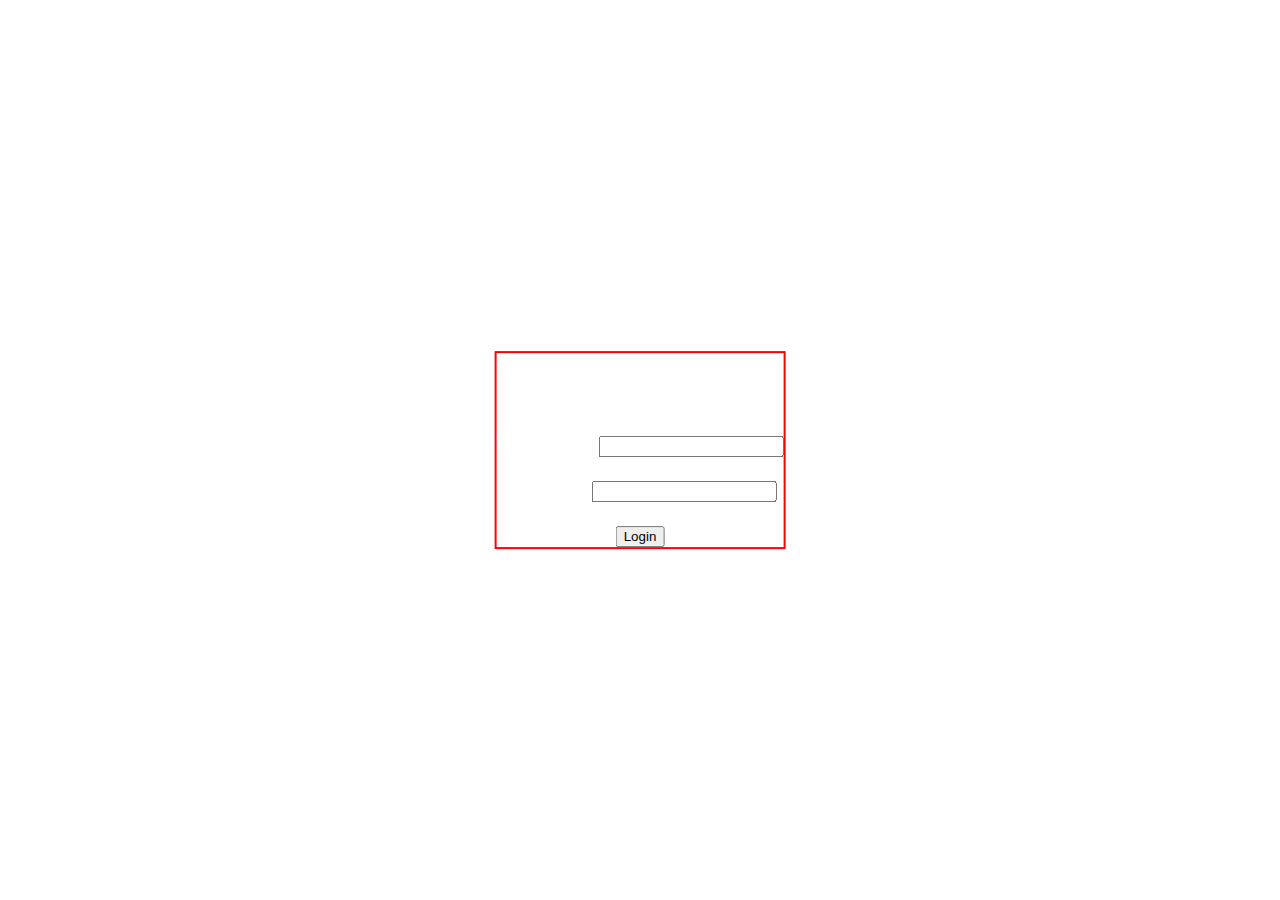
==== login.html @ 0232a597 "First commit" ====
<!DOCTYPE html>
<html lang="en">
<head>
    <meta charset="UTF-8">
    <meta name="viewport" content="width=device-width, initial-scale=1.0">
    <title>login form</title>
    <link rel="stylesheet" href="style.css">
</head>
<body>
    <video src="number.mp4" autoplay muted loop class="video-background"></video>
    <form class="task-form">
            <h2>login form </h2>

            <label for="firstname">User Name :</label>
            <input type="text" > <br> <br>

            <label for="password"> Password :</label>
            <input type="password" name="" id=""><br><br>

            <input type="submit" value="Login">
    </form>
    
</body>
</html>
---- style.css ----
body{
    text-align: center;
    box-sizing: border-box;
    font-size: larger;
    color: white;
    
}
.video-background{
    object-fit: cover;
    top: 0;
    width: 100%;
    height: 100%;
}
.task-form{
    position: absolute;
    top: 50%;
    left: 50%;
    transform: translate(-50%, -50%);
    border: 2px solid red;

}
/* .signup-form {
    position: absolute;
    top: 40%;
    left: 50%;
    transform: translate(-50%, -50%);
    background: rgba(255, 255, 255, 0.1);
    border-radius: 15px;
    backdrop-filter: blur(10px);
    border: 1px solid rgba(255, 255, 255, 0.2);
    padding: 40px 30px;
    padding-top: 10px;
    text-align: center;
    color: white;
    width: 300px;
    height: 400px;
    box-shadow: 0 4px 6px rgba(0, 0, 0, 0.1);
    margin: 50px auto;
} */
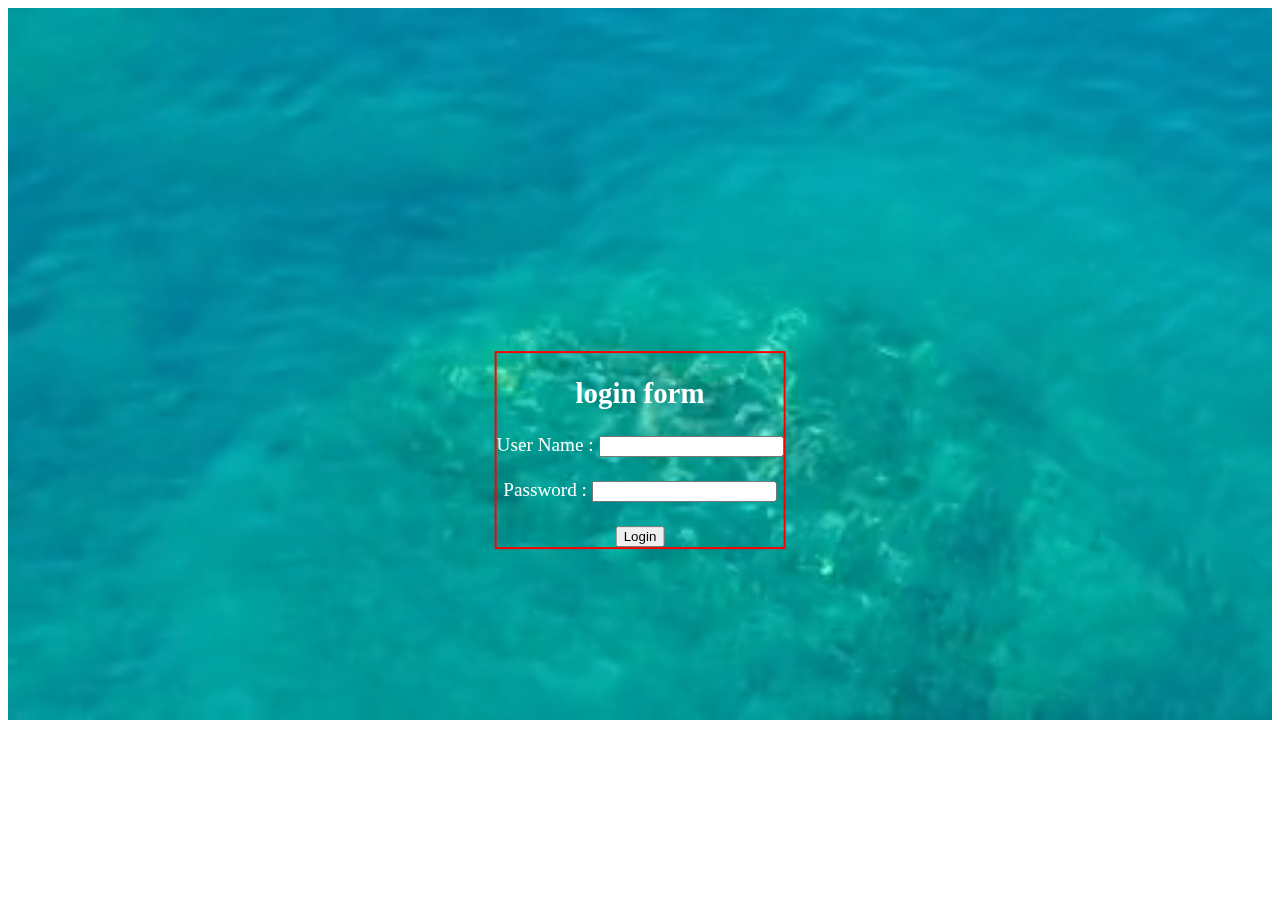
==== commit 6a350c49: "rtr" ====
--- a/login.html
+++ b/login.html
@@ -7,7 +7,7 @@
     <link rel="stylesheet" href="style.css">
 </head>
 <body>
-    <video src="number.mp4" autoplay muted loop class="video-background"></video>
+    <video src="water.mp4" autoplay muted loop class="video-background"></video>
     <form class="task-form">
             <h2>login form </h2>
 
